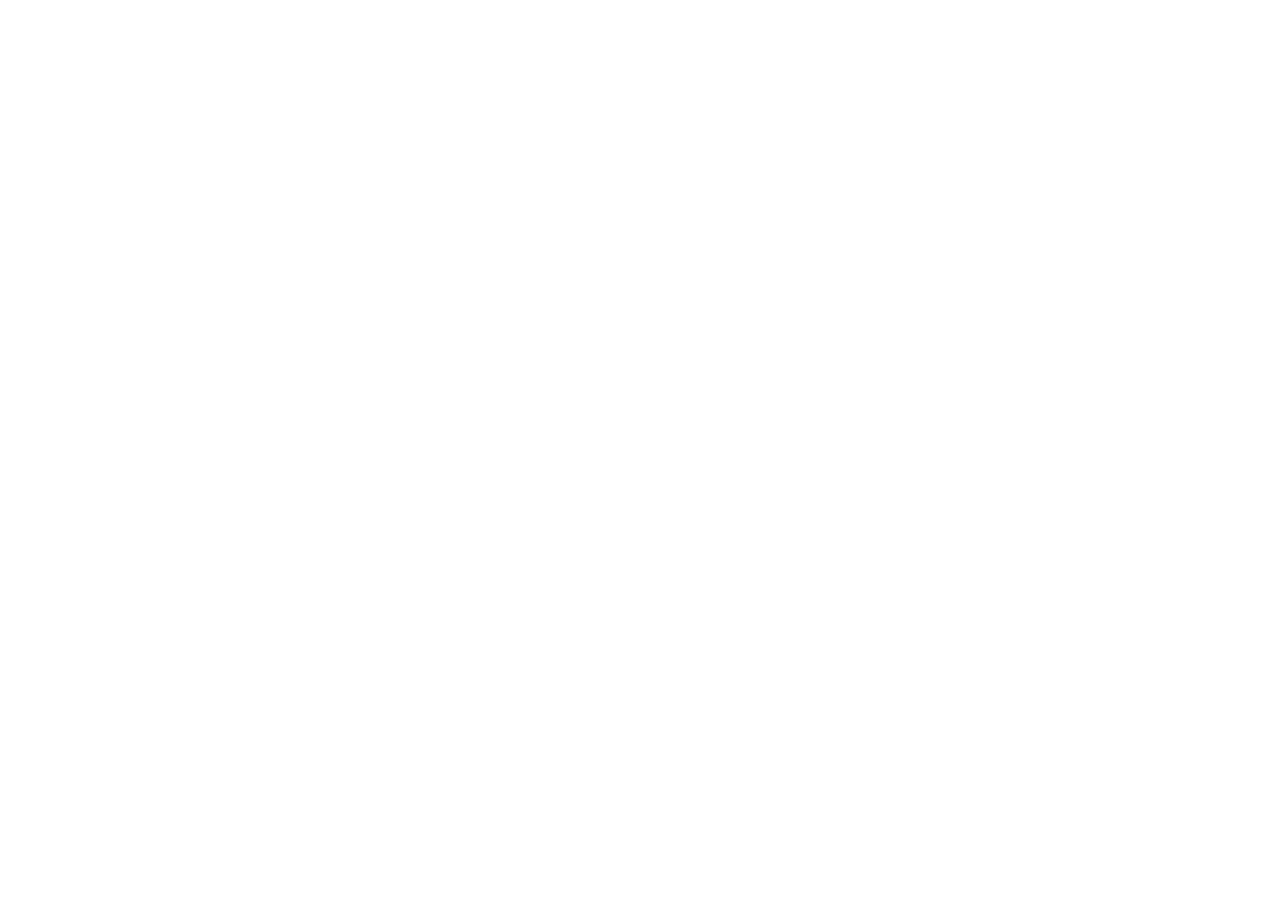
==== index.html @ 2923ce26 "Add files via upload" ====
<!DOCTYPE html>
<html lang="ja">
    <head>
        <meta charset="utf-8" />
        <meta name="description" content="" />
        <meta name="author" content="" />
        <meta name="robots" content="noindex,nofollow">
        <meta name="viewport" content="width=device-width, initial-scale=1.0">
        <!-- Title -->
        <title>KOHEI NISHIKURA | 西倉康平</title>
        <!-- Favicon -->
        <link rel="icon" type="image/x-icon" href="assets/favicon.ico" sizes="75x75">
        <link rel="apple-touch-icon" href="assets/apple-touch-icon.png.png" sizes="180x180">
        <link rel="icon" type="image/png" href="assets/android-touch-icon.png.png" sizes="192x192">
        <!-- Core theme CSS -->
        <link href="css/styles.css" rel="stylesheet" />
        <!-- Import Google Fonts -->
        <link rel="preconnect" href="https://fonts.googleapis.com">
        <link rel="preconnect" href="https://fonts.gstatic.com" crossorigin>
        <link href="https://fonts.googleapis.com/css2?family=Noto+Sans+JP:wght@100;300;400;500;700&display=swap" rel="stylesheet">
        <!-- Import jQuery -->
        <script src="https://code.jquery.com/jquery-2.2.4.js" integrity="sha256-iT6Q9iMJYuQiMWNd9lDyBUStIq/8PuOW33aOqmvFpqI=" crossorigin="anonymous"></script>
        <script>
        $(function() {
            const hum = $('#hamburger, .close')
            const nav = $('.sp-nav')
            hum.on('click', function(){
                nav.toggleClass('toggle');
            });
        });
        </script>
    </head>
    <body class="fadeIn h-100">
        <main>
            <header>
                <h1>
                    <a class="my-name" href="index.html">KOHEI NISHIKURA</a>
                </h1>
                <!-- PC Navigation -->
                <nav class="pc-nav">
                    <ul>
                        <li><a href="about.html">ABOUT</a></li>
                        <li><a href="works.html">WORKS</a></li>
                        <li><a href="contact.html">CONTACT</a></li>
                    </ul>
                </nav>
                <!-- Smartphone Navigation -->
                <nav class="sp-nav">
                    <ul>
                        <li><a href="about.html">ABOUT</a></li>
                        <li><a href="works.html">WORKS</a></li>
                        <li><a href="contact.html">CONTACT</a></li>
                        <li class="close"><span>閉じる</span></li>
                    </ul>
                </nav>
                <div id="hamburger">
                    <span></span>
                </div>
            </header>
            <!-- TopView_bg Setting -->
            <div class="no-scroll area_top_view">
                <a href="works.html">
                    <img class="pc" src="./assets/img/top-view_pc.jpg" alt="Works_PC">
                    <img class="sp" src="./assets/img/top-view_sp.jpg" alt="Works_SP">
                </a>
            </div>
        </main>
        <!-- Footer -->
        <footer>
            <!-- <p class="copyright">Copyright &copy; 2022 KOHEI NISHIKURA</p> -->
        </footer>
        <script src="js/scripts.js"></script>
    </body>
</html>
---- css/styles.css ----
@charset "UTF-8";

* {
   box-sizing: border-box;
}

body {
   margin: 0;
   padding: 0;
}

header {
   padding: 30px 4% 30px;
   position: fixed;
   top: 0;
   width: 100%;
   background-color: #fff;
   display: flex;
   align-items: center;
   clear: both;
   z-index: 1;
}

h1 {
   margin: 0;
   padding: 0;
   font-size: 24px;
   font-family: 'Noto Sans JP', sans-serif;
   font-weight: 700;
}

h2 {
   font-size: 40px;
   font-family: 'Noto Sans JP', sans-serif;
   color: #4b4b4b;
}

h3 {
   font-size: 20px;
   font-family: 'Noto Sans JP', sans-serif;
   color: #4b4b4b;
}

a {
   font-family: 'Noto Sans JP', sans-serif;
   font-size: 16px;
   text-decoration: none;
   color: #4b4b4b;
}

p {
   font-family: 'Noto Sans JP', sans-serif;
   font-weight: 400;
}

nav {
   font-family: 'Noto Sans JP', sans-serif;
   font-weight: 300;
   margin: 0 0 0 auto;
}

ul {
   display: flex;
   list-style: none;
   margin: 0;
}

li {
   font-size: 14px;
   margin: 0 0 0 15px;
}

footer {
   background: #fff;
   position: sticky;
   top: 100vh;
   width: 100%;
}

/* スクロール禁止 */
.no-scroll {
   overflow: hidden;
}

/* FadeIn Anim Setting */
.fadeIn {
   animation-name: fadeInAnime;
   animation-duration: 1s;
   animation-fill-mode: forwards;
   opacity: 0;
}
@keyframes fadeInAnime{
   from {
      opacity: 0;
   }

   to {
      opacity: 1;
   }
}

/* KOHEI NISHIKRA */
.my-name {
   font-size: 24px;
   font-weight: 700;
   margin-left: 5px;
}

.about-name {
   font-size: 18px;
   font-weight: 400;
}

.rubyposition_under{
   display: inline-block;
   font-family: 'Noto Sans JP', sans-serif;
   font-size: 24px;
   font-weight: 700;
   color: #4b4b4b;
   margin-bottom: 10px;
}
.rubyposition_under ruby{
   display: flex;
   flex-direction: column;
   text-align-last: justify;
}

/* Banner Setting */
.h-100 {
   display: flex;
   flex-direction: column;
   min-height: 100vh;
}

/* TopView */
.area_top_view{
   height: 100vh;
   display: flex;
   justify-content: center;
   align-items: center;
}

/* パソコンで見たときは"pc"のclassがついた画像が表示される */
.pc { display: block !important;
}
.sp { display: none !important;
}

/* PC状態で SP Nav Menu を消す */
.sp-nav {
   display: none;
}

.nav-bold {
   font-weight: bold;
}

/* WORKS List 全体 (各行最大3つまで制御) */
.content {
   max-width: 1920px; /* 全体枠 */
   margin-left: auto; /* 左側中央揃え */
   margin-right: auto; /* 右側中央揃え */
}

/* WORKS List 全体 */
.card-wrap {
   display: flex;
   width: auto;
   flex-wrap: wrap; /* 各行最大3つ制御? */
   justify-content: space-evenly; /* 可変ウィンドウ等幅揃え */
}

/* WORKS 個別 Setting */
.card-list {
   max-width: 100%;
   margin-bottom: 10px; /* 各項下幅 */
   /* border:solid 5px #000; */
}

.card-listTitle {
   font-size: 14px; /* ここの数値が配置に影響している可能性大 */
   font-weight: 500;
   text-align: center;
   margin: 30px 0;
}

.card-listImage {
   width: 100%;
   height: auto;
   text-align: center;
   position: relative;
   z-index: -1;
}

/* WORKS Thumbnail img */
.thumbnail {
   width: 50vh;
}

.text {
   max-width: 100vw;
   margin-top: 10vh;
   margin-left: auto;
   margin-right: auto;
   text-align: center;
}

.copyright {
   font-size: 14px;
   font-weight: 400;
   text-align: center;
   color: #4b4b4b;
}

@media screen and (max-width :1280px){
   h2 {
      font-size: 30px;
   }

   .card-wrap {
      display: block;
   }

   .card-listTitle {
      font-size: 12px;
      margin: auto;
   }

   .thumbnail {
      width: 42vh;
      height: auto;
   }
   .card-listTitle {
      font-size: 14px; /* ここの数値が配置に影響している可能性大 */
      font-weight: 500;
      text-align: center;
      margin: 30px 0;
   }
}

@media screen and (max-width: 640px) {
   .pc { display: none !important;
   }

   .sp {
      display: block !important;
      width: 50vh;
      height: auto;
   }

   /* SP状態で PC Nav Menu を消す */
   .pc-nav {
      display: none;
   }

   /* SP Nav Menu */
   .sp-nav {
      z-index: 10;
      position: fixed;
      top: 0;
      left: 0;
      width: 100%;
      height: 100vh;
      display: block;
      background: rgba(0, 0, 0, .8);
      opacity: 0;
      transform: translateY(-100%);
      transition: all .2s ease-in-out;
   }

   /* ハンバーガーメニュー */
   #hamburger {
      position: relative;
      display: block;
      width: 30px;
      height: 25px;
      margin: 0 0 0 auto;
   }
   #hamburger span {
      position: absolute;
      top: 50%;
      left: 0;
      display: block;
      width: 100%;
      height: 2px;
      background-color: #4b4b4b;
      transform: translateY(-50%);
   }
   #hamburger::before {
      content: '';
      display: block;
      position: absolute;
      top: 0;
      left: 0;
      width: 100%;
      height: 2px;
      background-color: #4b4b4b;
   }
   #hamburger::after {
      content: '';
      display: block;
      position: absolute;
      bottom: 0;
      left: 0;
      width: 70%;
      height: 2px;
      background-color: #4b4b4b;
   }

   /* スマホメニュー */
   .sp-nav ul {
      padding: 0;
      display: flex;
      flex-direction: column;
      justify-content: center;
      align-items: center;
      height: 100%;
   }
   .sp-nav li {
      margin: 0;
      padding: 0;
   }
   .sp-nav li span {
      font-size: 15px;
      color: #fff;
   }
   .sp-nav li a, .sp-nav li span {
      display: block;
      padding: 20px 0;
      color: #fff;
   }

   /* 閉じるアイコン */
   .sp-nav .close {
      position: relative;
      padding-left: 20px;
   }
   .sp-nav .close::before {
      content: '';
      position: absolute;
      top: 50%;
      left: 0;
      display: block;
      width: 16px;
      height: 1px;
      background: #fff;
      transform: rotate( 45deg );
   }
   .sp-nav .close::after {
      content: '';
      position: absolute;
      top: 50%;
      left: 0;
      display: block;
      width: 16px;
      height: 1px;
      background: #fff;
      transform: rotate( -45deg );
   }
   .toggle {
      transform: translateY( 0 );
      opacity: 1;
   }
}
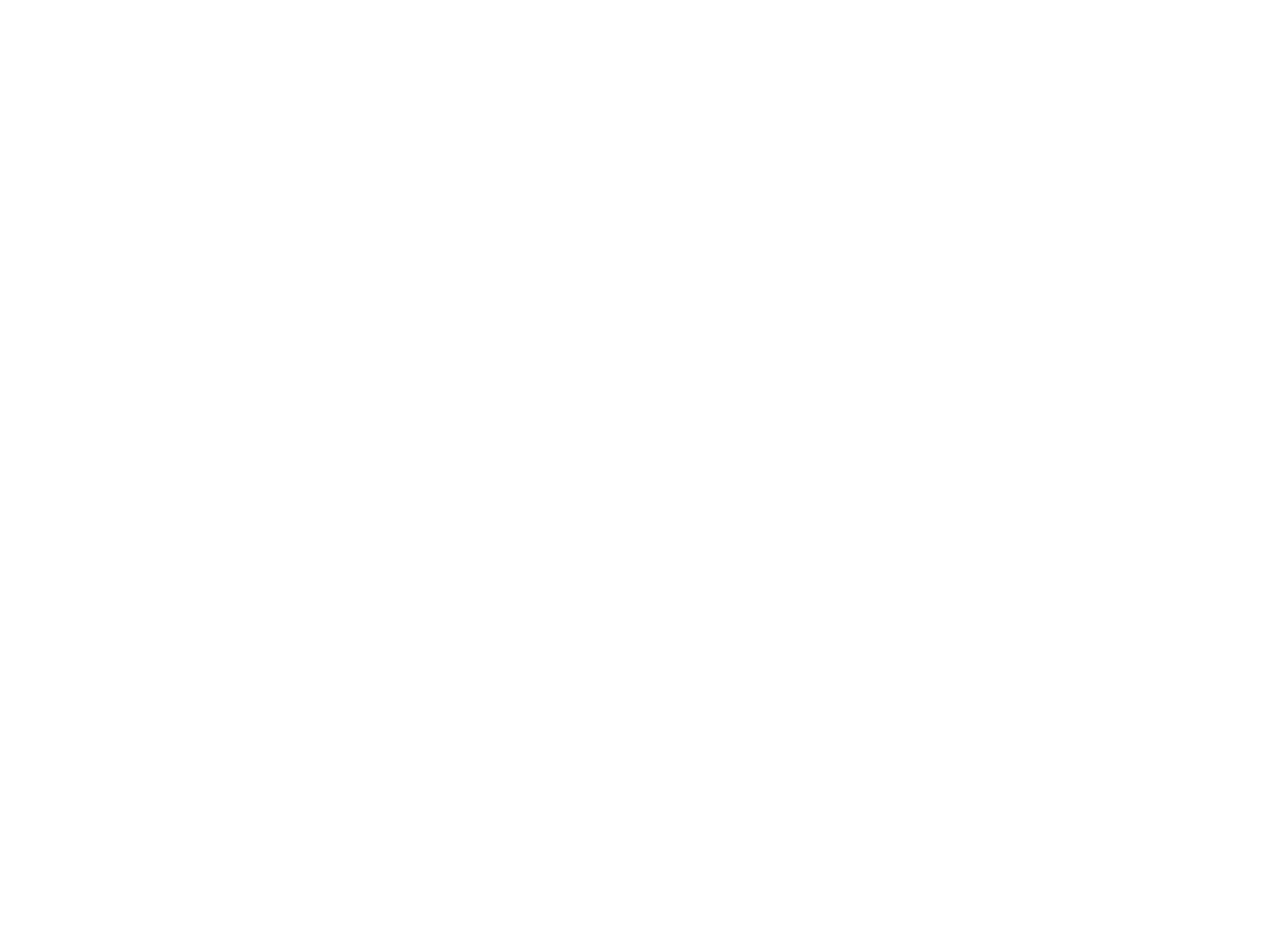
==== commit 93dd74a7: "Add files via upload" ====
--- a/index.html
+++ b/index.html
@@ -58,7 +58,7 @@
                 </div>
             </header>
             <!-- TopView_bg Setting -->
-            <div class="no-scroll area_top_view">
+            <div class="area_top_view">
                 <a href="works.html">
                     <img class="pc" src="./assets/img/top-view_pc.jpg" alt="Works_PC">
                     <img class="sp" src="./assets/img/top-view_sp.jpg" alt="Works_SP">
@@ -67,7 +67,7 @@
         </main>
         <!-- Footer -->
         <footer>
-            <!-- <p class="copyright">Copyright &copy; 2022 KOHEI NISHIKURA</p> -->
+            <p class="copyright">Copyright &copy; 2022 KOHEI NISHIKURA</p>
         </footer>
         <script src="js/scripts.js"></script>
     </body>
--- a/css/styles.css
+++ b/css/styles.css
@@ -255,17 +255,17 @@
 
    /* SP Nav Menu */
    .sp-nav {
-      z-index: 10;
+      background: rgba(0, 0, 0, .8);
+      display: block;
       position: fixed;
       top: 0;
       left: 0;
       width: 100%;
       height: 100vh;
-      display: block;
-      background: rgba(0, 0, 0, .8);
       opacity: 0;
       transform: translateY(-100%);
       transition: all .2s ease-in-out;
+      z-index: 10;
    }
 
    /* ハンバーガーメニュー */
@@ -321,7 +321,7 @@
       padding: 0;
    }
    .sp-nav li span {
-      font-size: 15px;
+      font-size: 14px;
       color: #fff;
    }
    .sp-nav li a, .sp-nav li span {
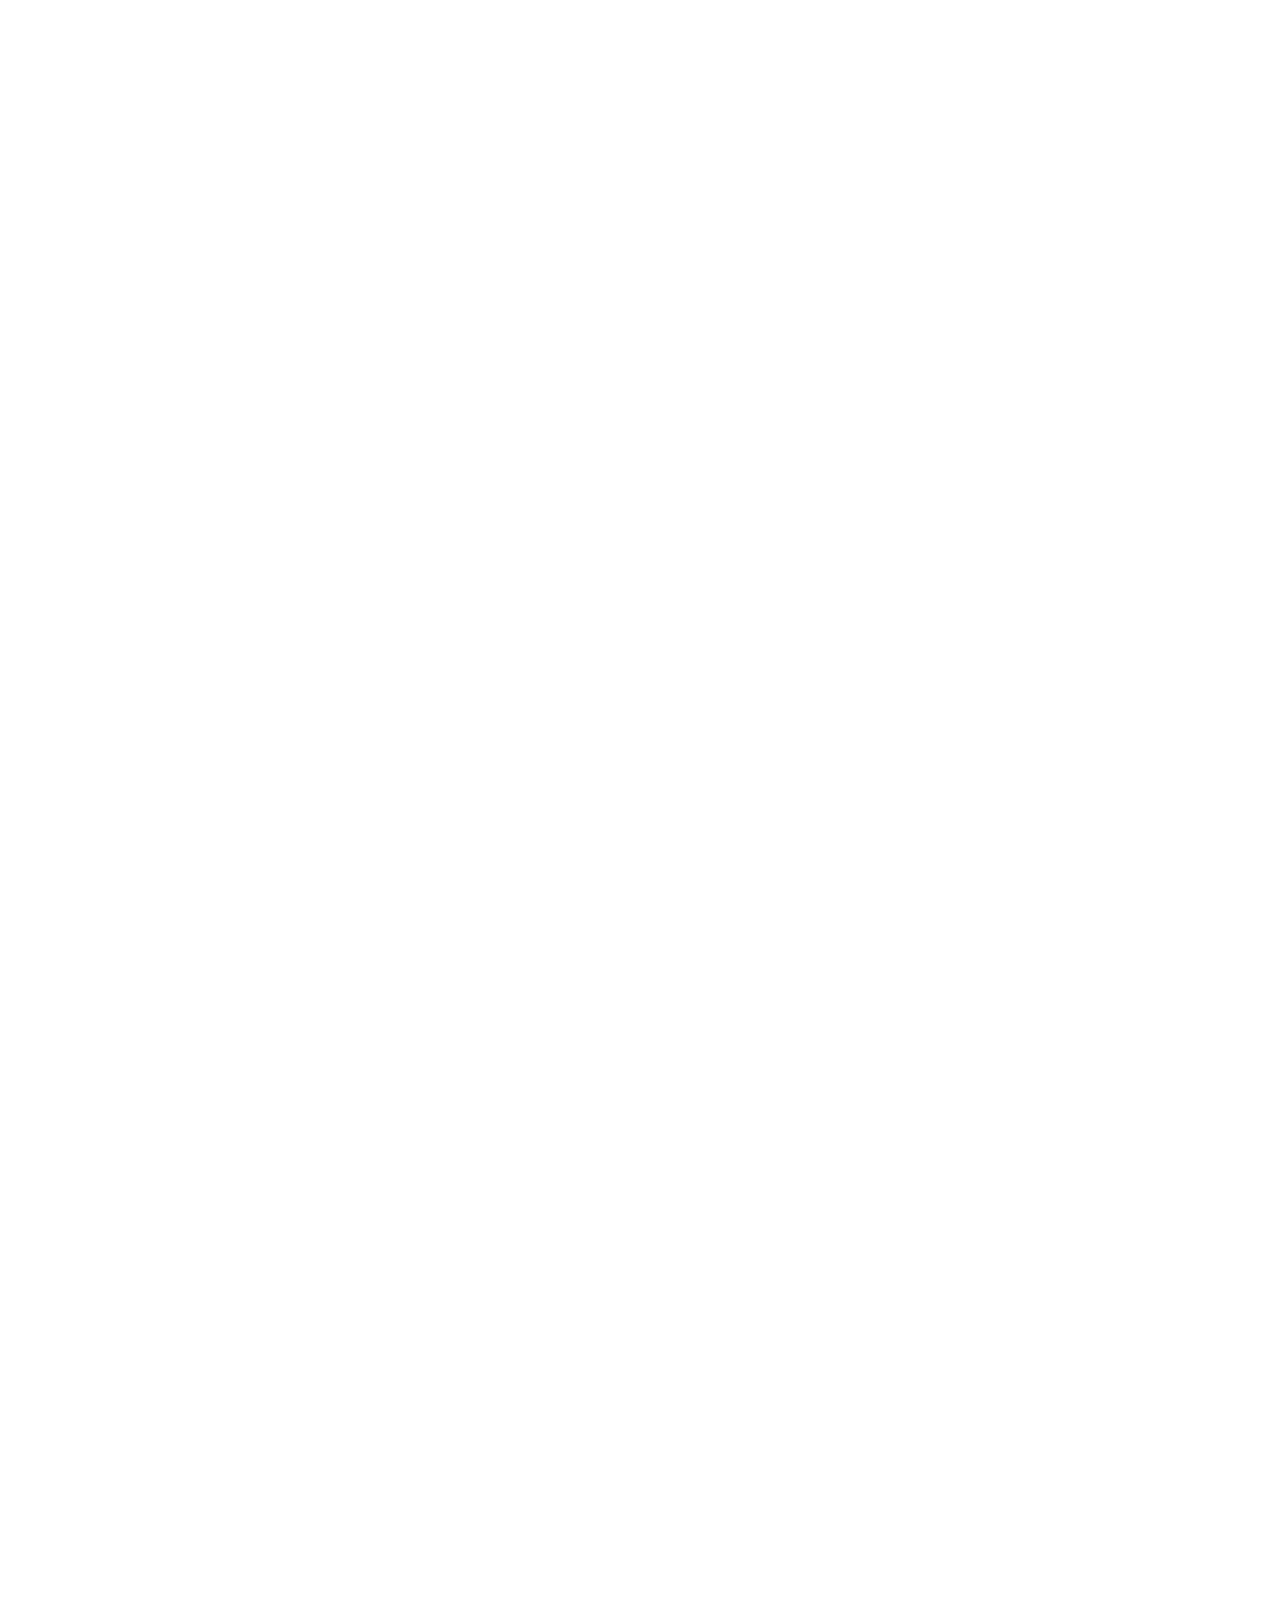
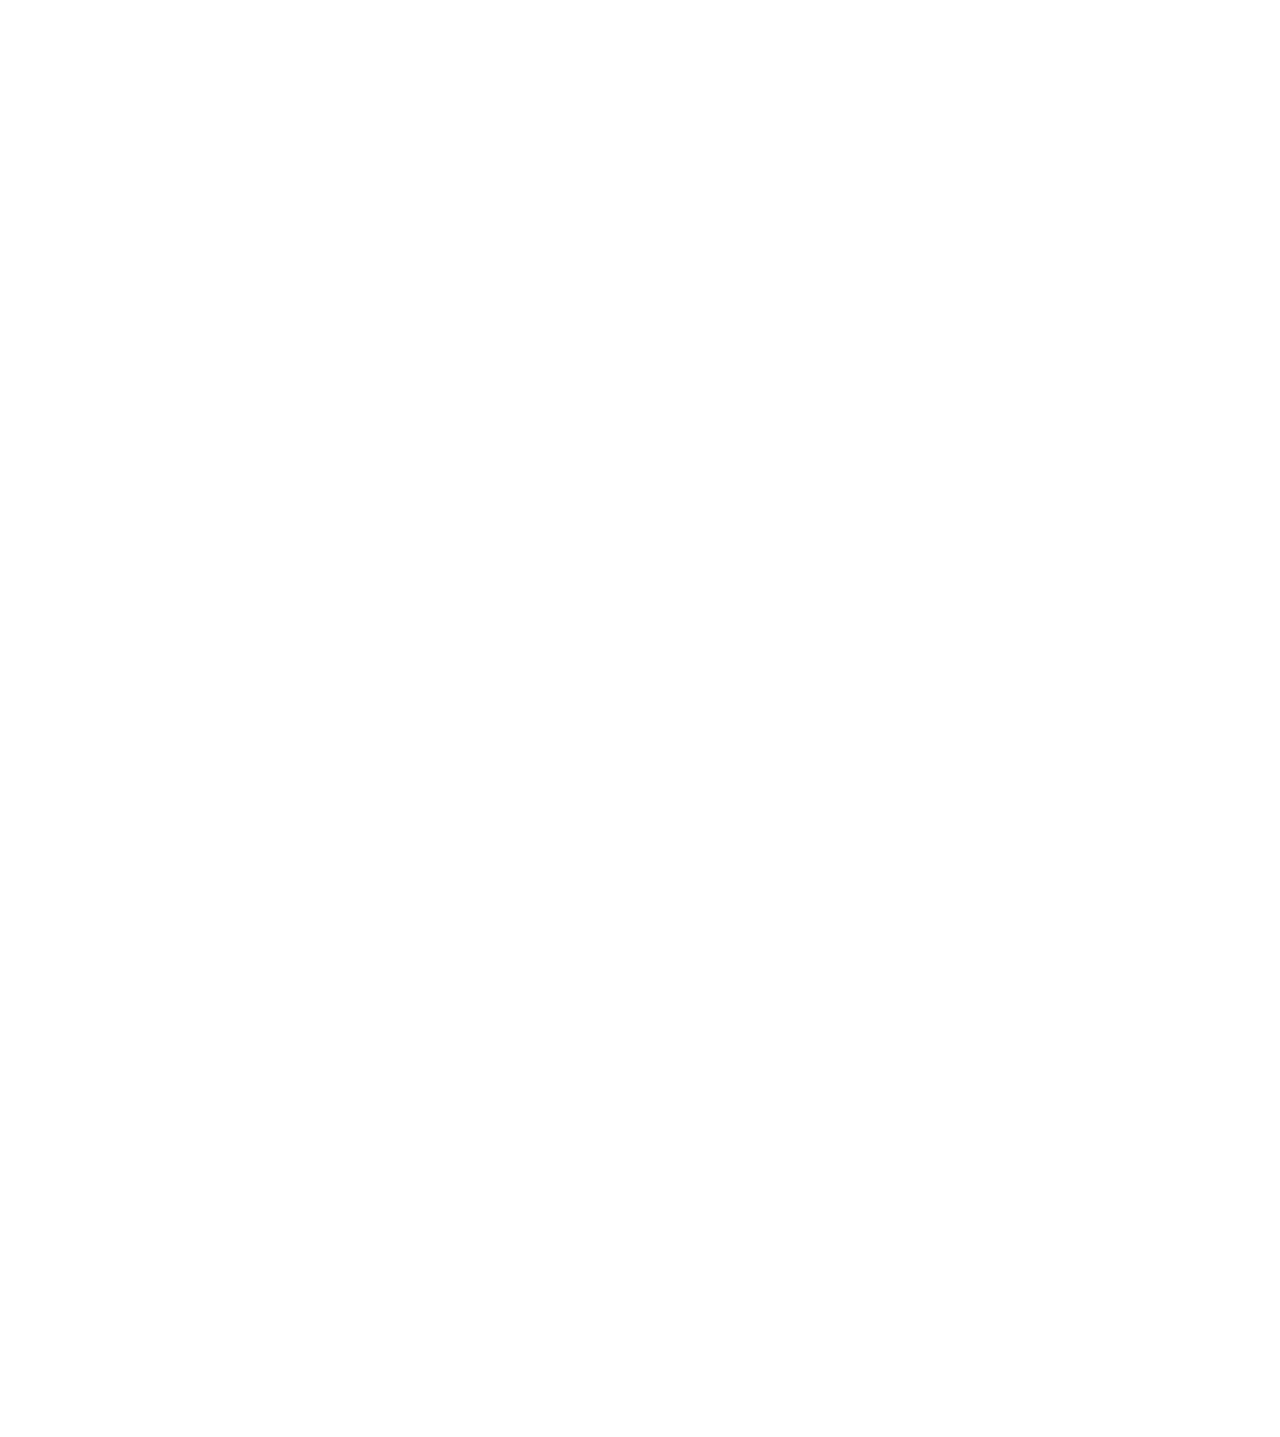
==== commit 0dc14e68: "Add files via upload" ====
--- a/index.html
+++ b/index.html
@@ -61,14 +61,19 @@
             <div class="area_top_view">
                 <a href="works.html">
                     <img class="pc" src="./assets/img/top-view_pc.jpg" alt="Works_PC">
-                    <img class="sp" src="./assets/img/top-view_sp.jpg" alt="Works_SP">
+                    <!-- スライドショーのコンテナ -->
+                    <div class="sp-slideshow">
+                        <!-- 各画像は"sp-slide"クラスを持ち、スライドとして機能する -->
+                        <img src="./assets/img/top-view_sp-01.jpg" alt="Works_SP01" class="sp-slide" />
+                        <img src="./assets/img/top-view_sp-02.jpg" alt="Works_SP02" class="sp-slide" />
+                    </div>
                 </a>
             </div>
         </main>
         <!-- Footer -->
         <footer>
-            <p class="copyright">Copyright &copy; 2022 KOHEI NISHIKURA</p>
+            <p class="copyright">Copyright &copy; 2023 KOHEI NISHIKURA</p>
         </footer>
         <script src="js/scripts.js"></script>
     </body>
-</html>+</html>
--- a/css/styles.css
+++ b/css/styles.css
@@ -239,13 +239,29 @@
 }
 
 @media screen and (max-width: 640px) {
-   .pc { display: none !important;
-   }
-
+   .pc {
+      display: none !important;
+   }
+
+/* スマホ表示の画像は非表示に設定 */
    .sp {
-      display: block !important;
-      width: 50vh;
-      height: auto;
+      display: none;
+   }
+
+/* SP状態でのスライドショーのコンテナ */
+   .sp-slideshow {
+      width: 100%; /* コンテナの幅を100%に設定 */
+      height: auto; /* 高さは自動 */
+      display: none; /* 最初は非表示に設定 */
+   }
+
+/* スライドショーの各画像に対するスタイル */
+   .sp-slideshow img {
+      width: 50vh; /* 画像の幅をビューポートの高さの50%に設定 */
+      height: auto; /* 画像の高さは自動 */
+      display: none; /* 最初は非表示に設定 */
+      opacity: 0; /* 初期の透明度を0に設定 */
+      transition: opacity 1s ease-in-out; /* 透明度の変化を1秒かけて行う */
    }
 
    /* SP状態で PC Nav Menu を消す */
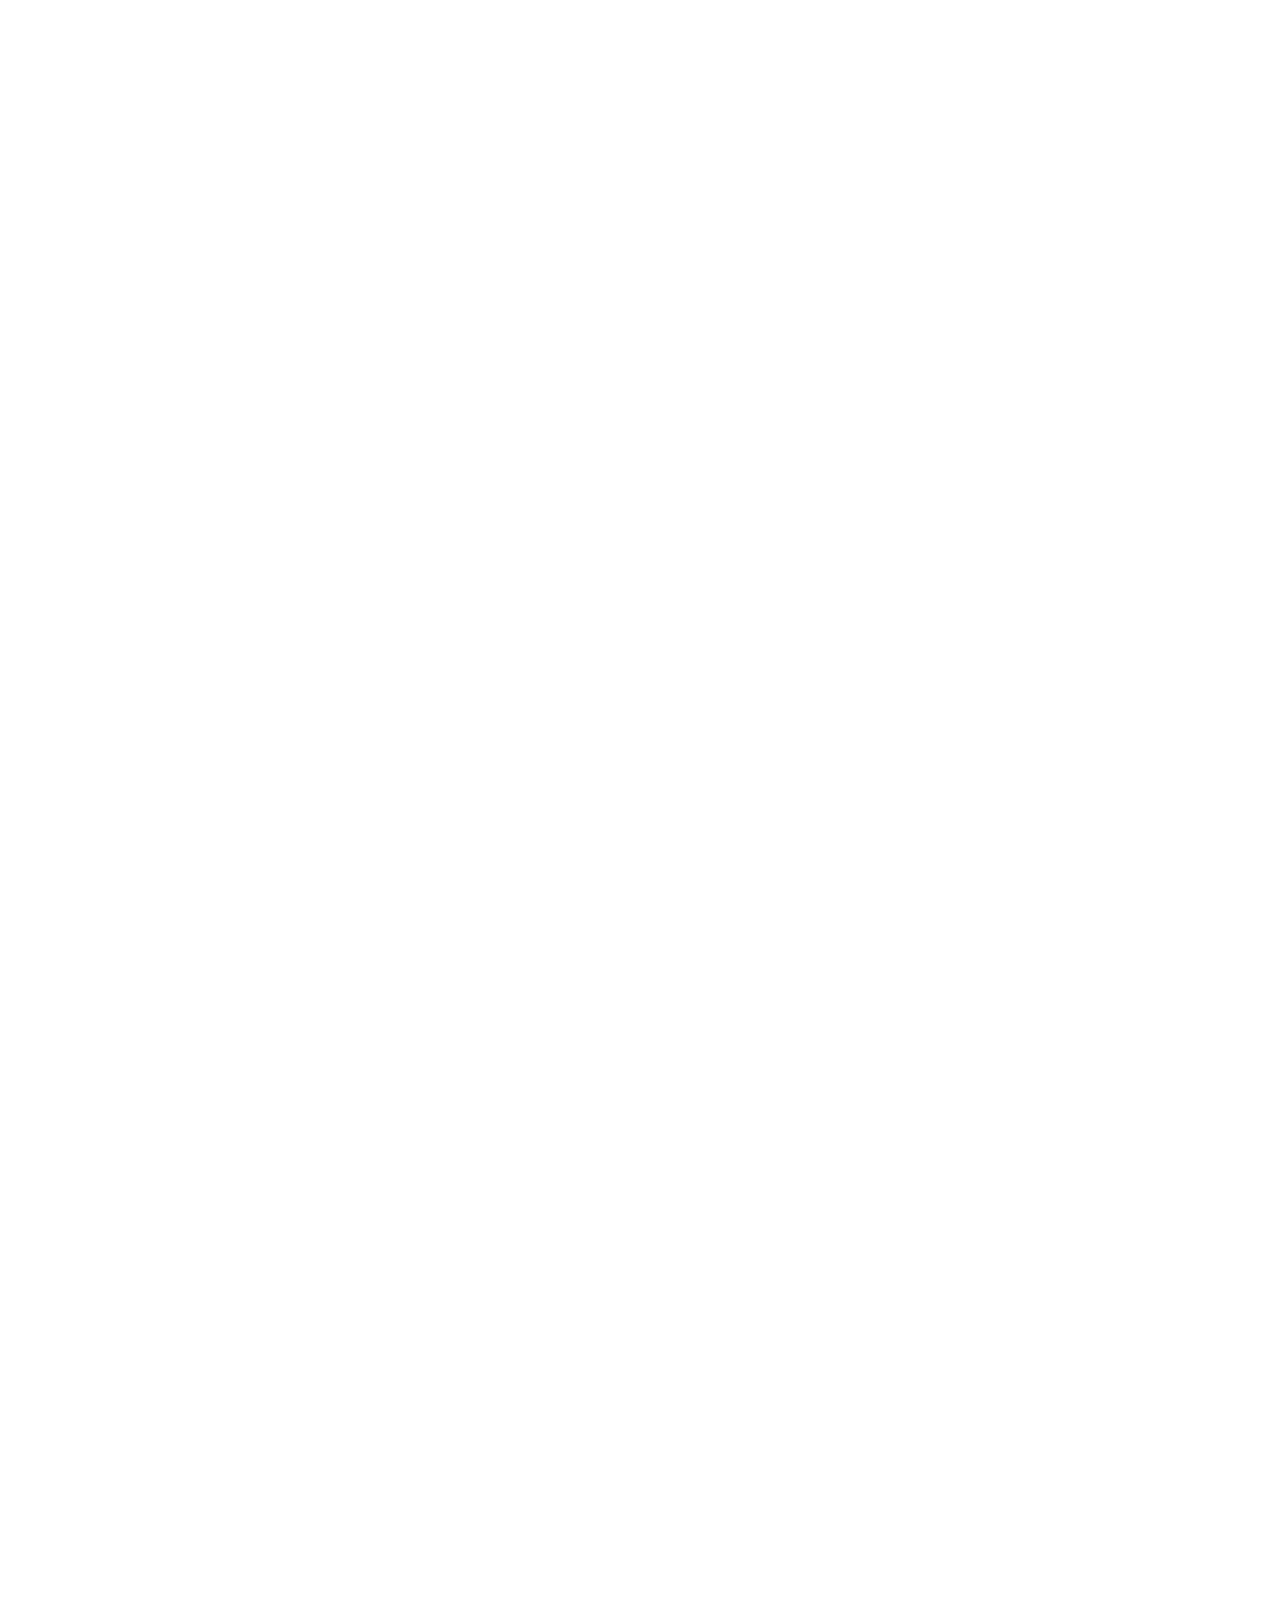
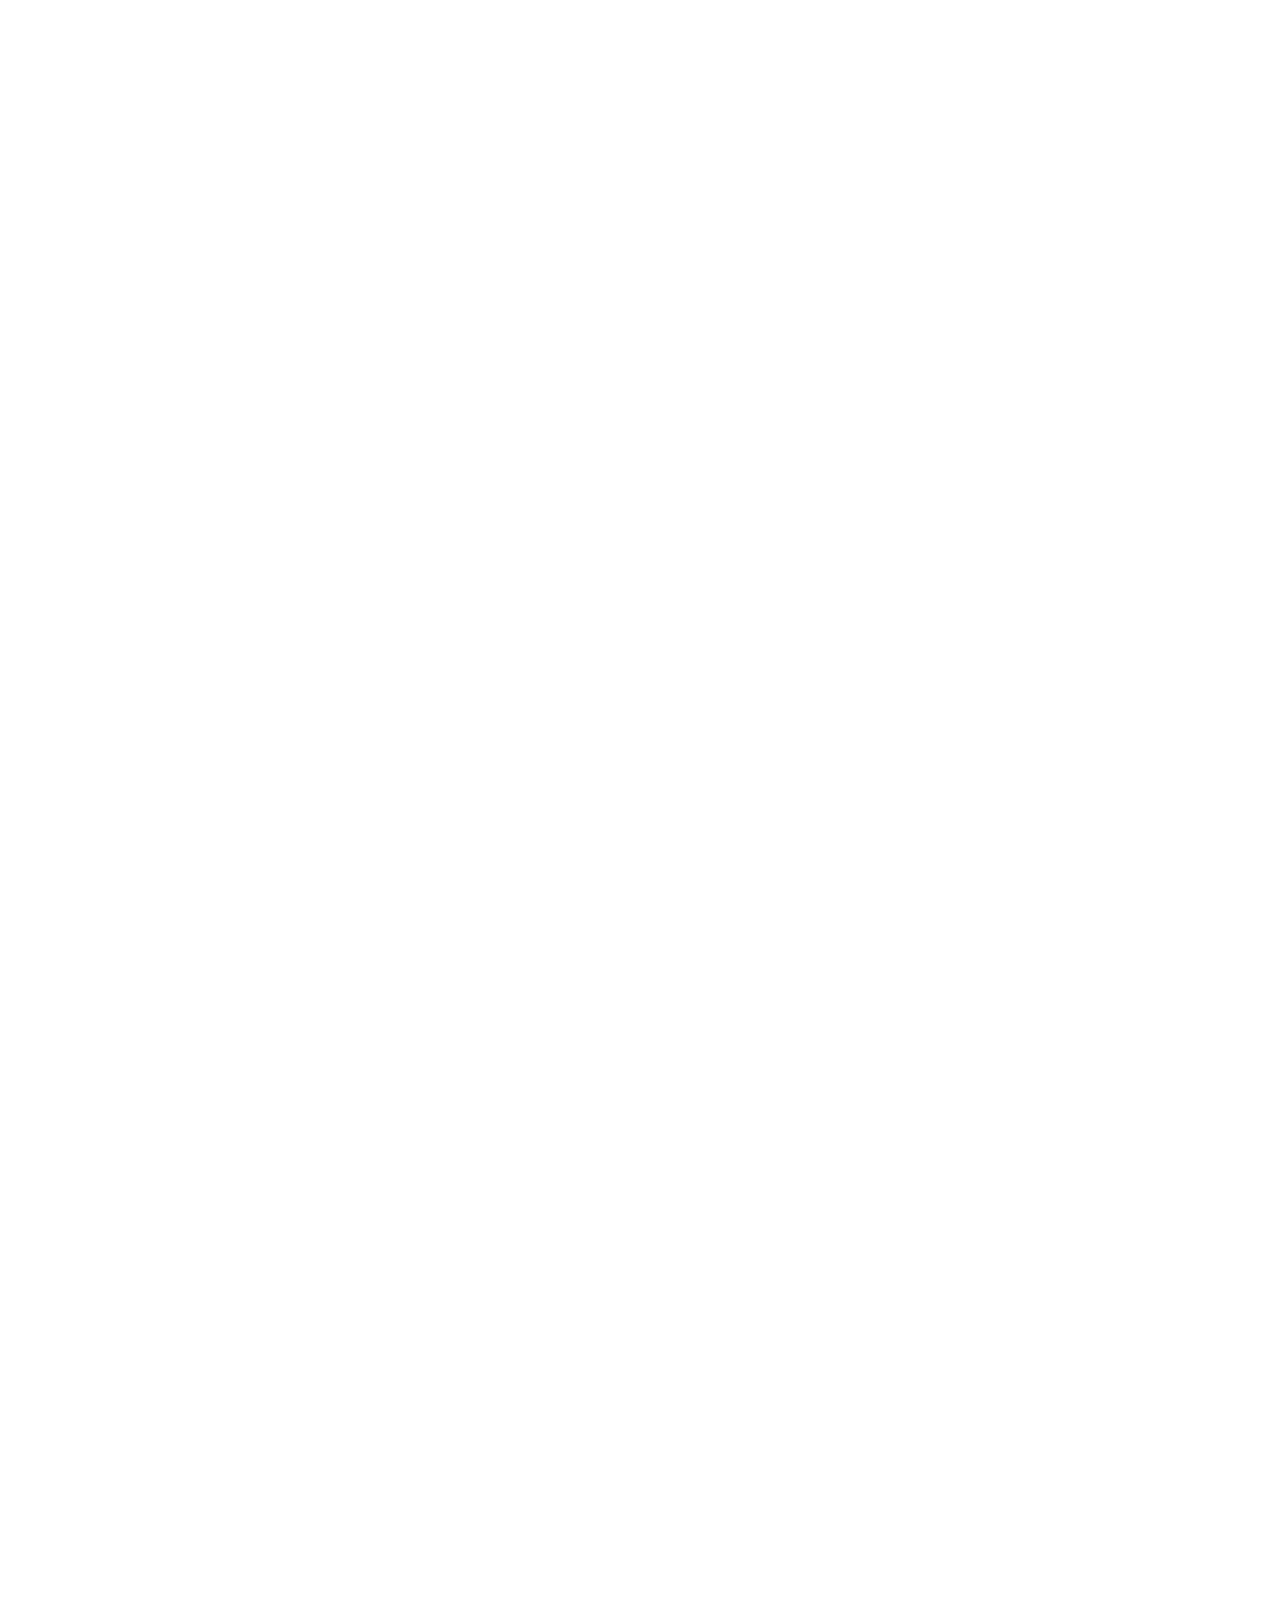
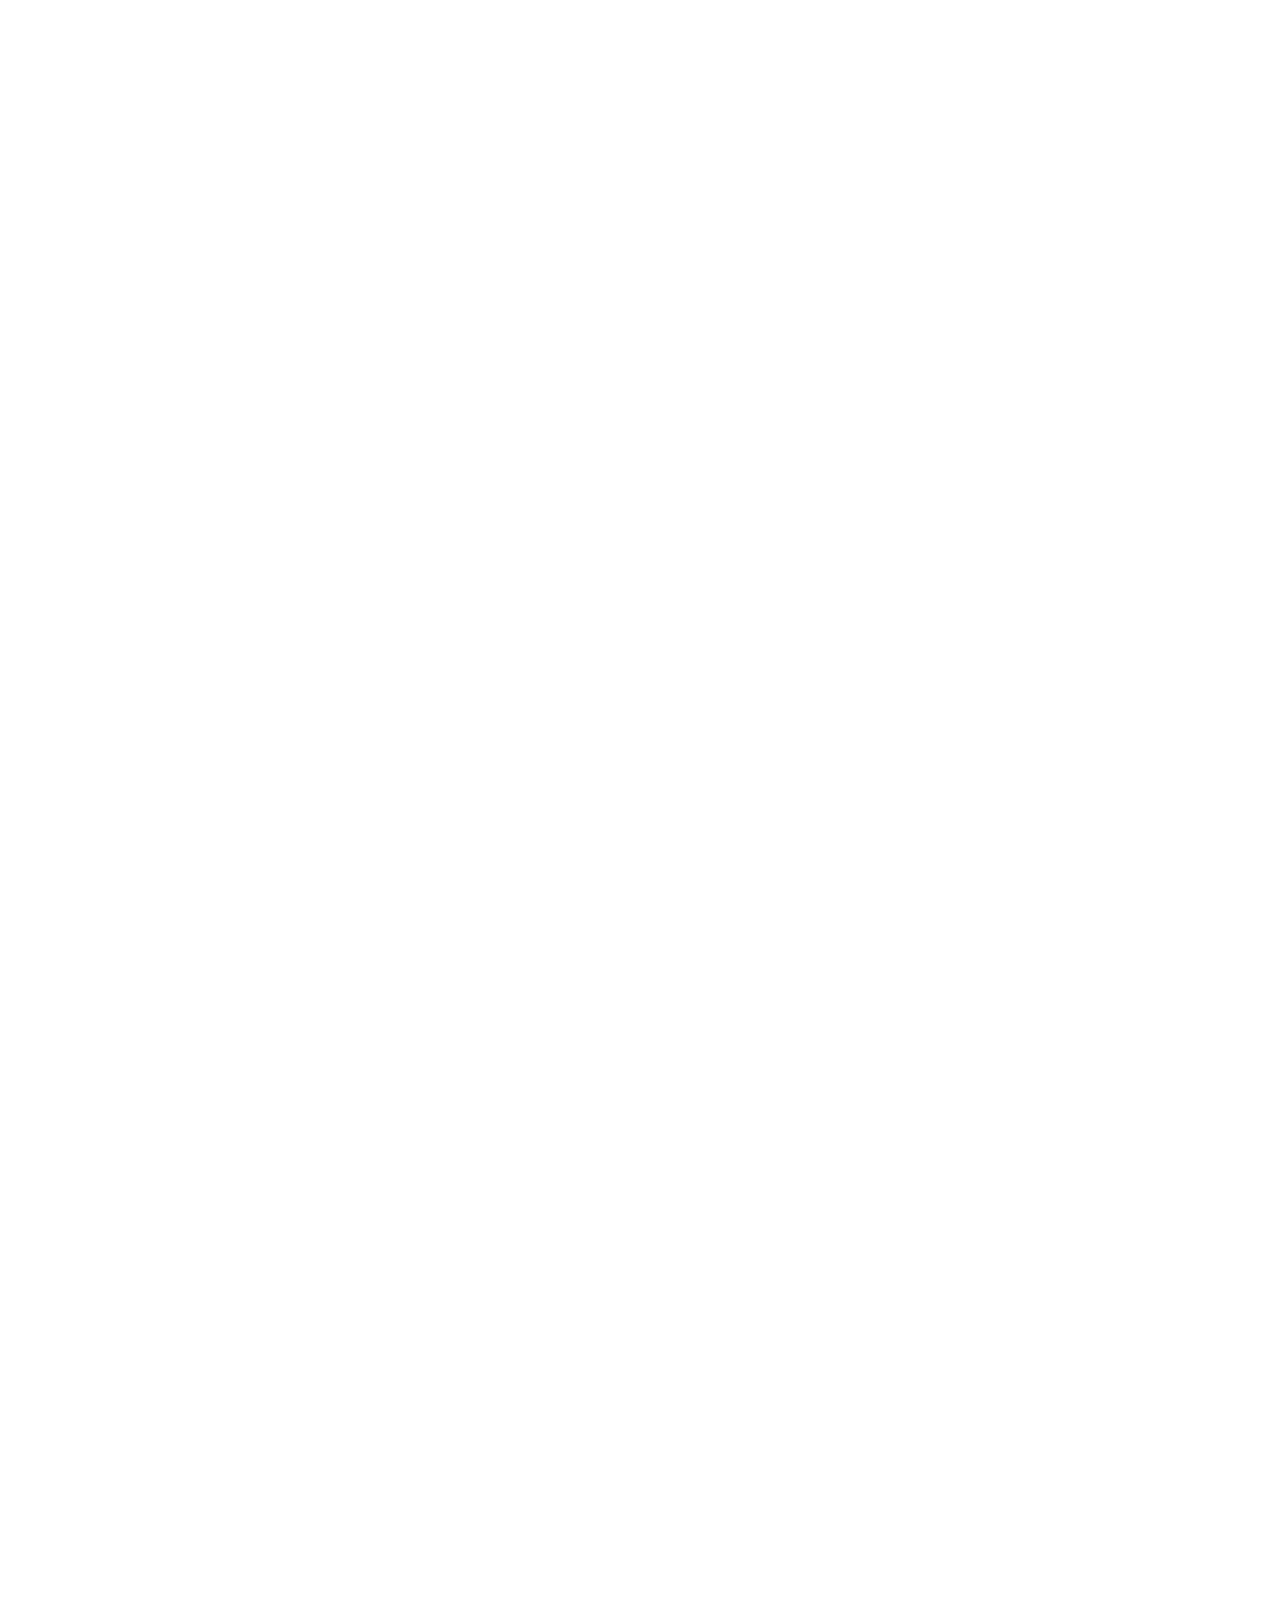
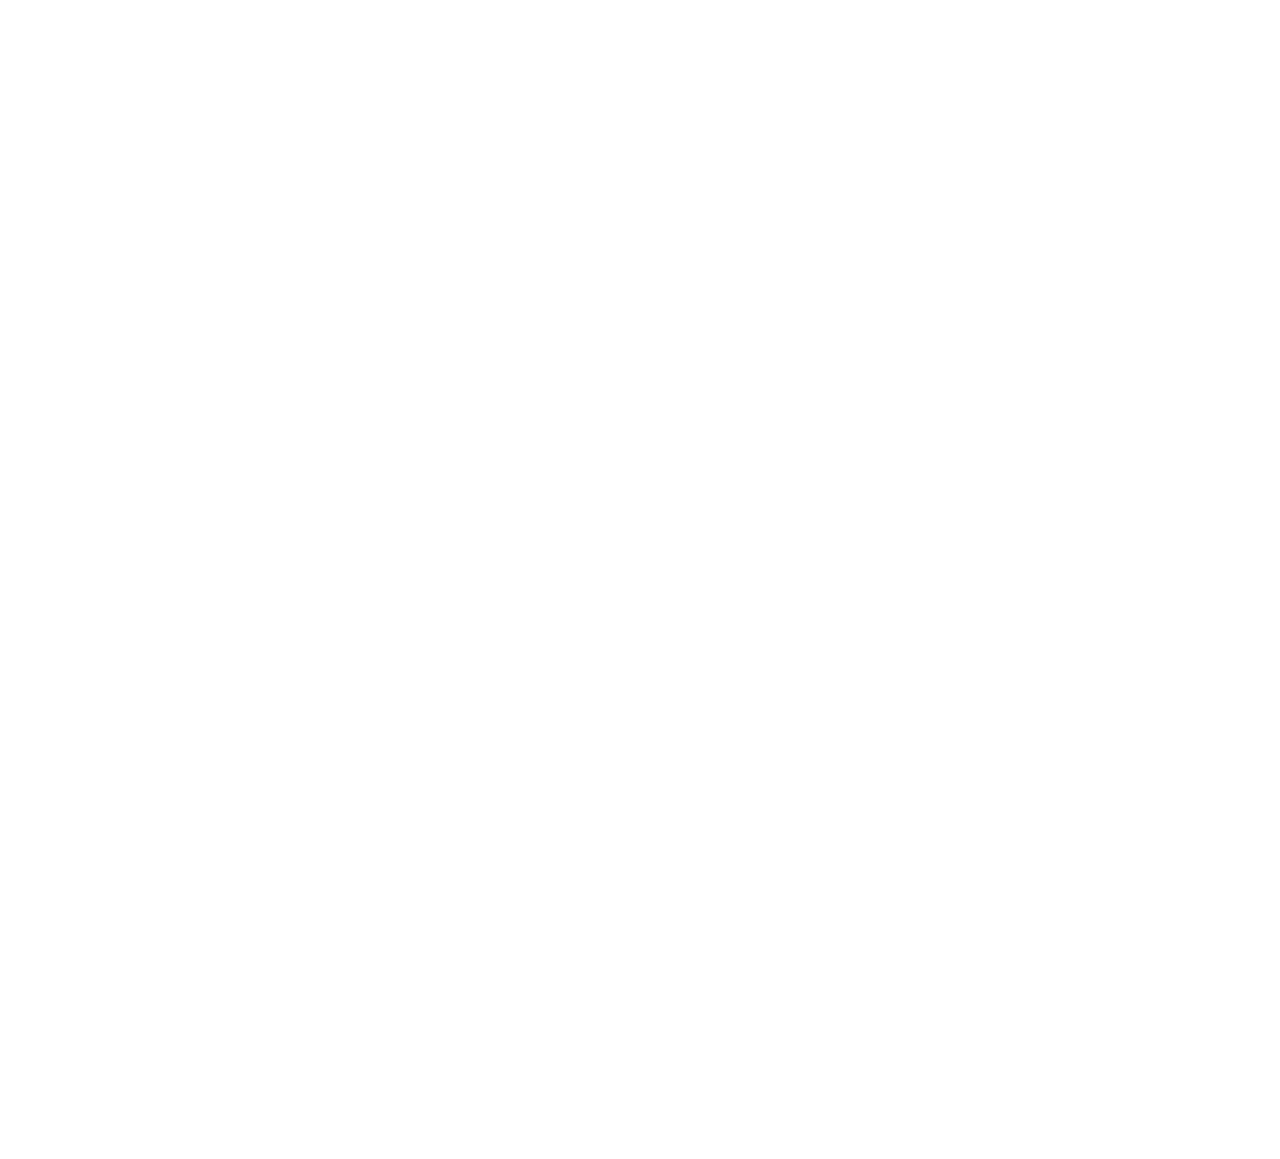
==== commit e0729711: "Add files via upload" ====
--- a/index.html
+++ b/index.html
@@ -10,8 +10,8 @@
         <title>KOHEI NISHIKURA | 西倉康平</title>
         <!-- Favicon -->
         <link rel="icon" type="image/x-icon" href="assets/favicon.ico" sizes="75x75">
-        <link rel="apple-touch-icon" href="assets/apple-touch-icon.png.png" sizes="180x180">
-        <link rel="icon" type="image/png" href="assets/android-touch-icon.png.png" sizes="192x192">
+        <link rel="apple-touch-icon" href="assets/apple-touch-icon.png" sizes="180x180">
+        <link rel="icon" type="image/png" href="assets/android-touch-icon.png" sizes="192x192">
         <!-- Core theme CSS -->
         <link href="css/styles.css" rel="stylesheet" />
         <!-- Import Google Fonts -->
@@ -30,7 +30,7 @@
         });
         </script>
     </head>
-    <body class="fadeIn h-100">
+    <body class="index-page fadeIn h-100">
         <main>
             <header>
                 <h1>
@@ -66,6 +66,8 @@
                         <!-- 各画像は"sp-slide"クラスを持ち、スライドとして機能する -->
                         <img src="./assets/img/top-view_sp-01.jpg" alt="Works_SP01" class="sp-slide" />
                         <img src="./assets/img/top-view_sp-02.jpg" alt="Works_SP02" class="sp-slide" />
+                        <img src="./assets/img/top-view_sp-03.jpg" alt="Works_SP03" class="sp-slide" />
+                        <img src="./assets/img/top-view_sp-04.jpg" alt="Works_SP04" class="sp-slide" />
                     </div>
                 </a>
             </div>
--- a/css/styles.css
+++ b/css/styles.css
@@ -262,6 +262,15 @@
       display: none; /* 最初は非表示に設定 */
       opacity: 0; /* 初期の透明度を0に設定 */
       transition: opacity 1s ease-in-out; /* 透明度の変化を1秒かけて行う */
+   }
+
+   body.no-scroll {
+      overflow: hidden;
+   }
+
+   /* SP表示の際にフッターを隠す */
+   .index-page footer {
+      display: none;
    }
 
    /* SP状態で PC Nav Menu を消す */
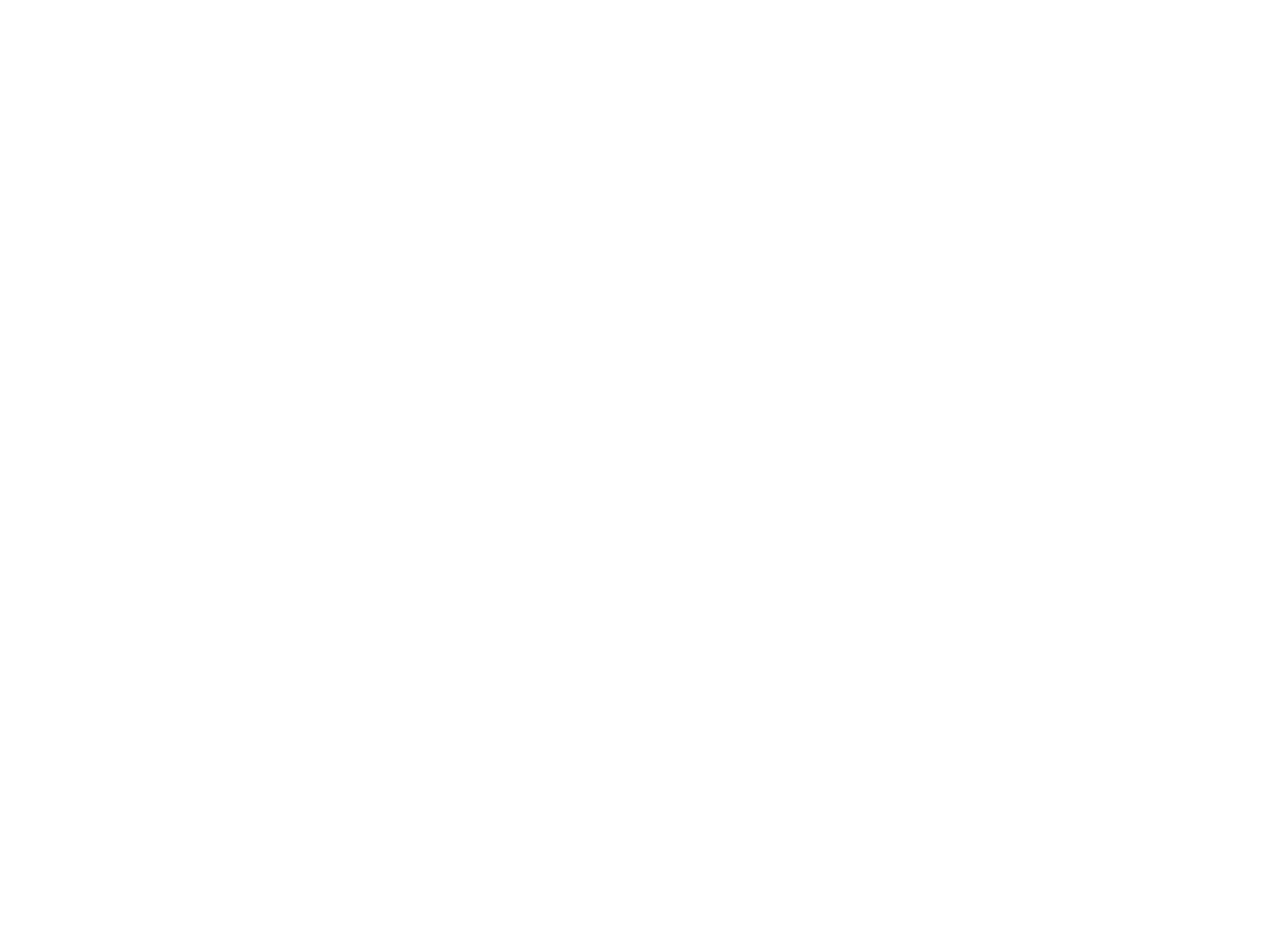
==== commit d21ff6e6: "Add files via upload" ====
--- a/index.html
+++ b/index.html
@@ -78,4 +78,4 @@
         </footer>
         <script src="js/scripts.js"></script>
     </body>
-</html>
+</html>--- a/css/styles.css
+++ b/css/styles.css
@@ -6,7 +6,7 @@
 
 body {
    margin: 0;
-   padding: 0;
+   padding: 0px;
 }
 
 header {
@@ -230,12 +230,20 @@
       width: 42vh;
       height: auto;
    }
+
    .card-listTitle {
       font-size: 14px; /* ここの数値が配置に影響している可能性大 */
       font-weight: 500;
       text-align: center;
       margin: 30px 0;
    }
+
+   .works_pc {
+      max-width: 100%;
+   }
+   .sp-slide {
+      display: none;
+   }
 }
 
 @media screen and (max-width: 640px) {
@@ -251,13 +259,13 @@
 /* SP状態でのスライドショーのコンテナ */
    .sp-slideshow {
       width: 100%; /* コンテナの幅を100%に設定 */
-      height: auto; /* 高さは自動 */
+      height: calc(100vh - 180px); /* ヘッダーの高さを引く */
       display: none; /* 最初は非表示に設定 */
    }
 
 /* スライドショーの各画像に対するスタイル */
    .sp-slideshow img {
-      width: 50vh; /* 画像の幅をビューポートの高さの50%に設定 */
+      width: 100%;
       height: auto; /* 画像の高さは自動 */
       display: none; /* 最初は非表示に設定 */
       opacity: 0; /* 初期の透明度を0に設定 */
@@ -386,4 +394,11 @@
       transform: translateY( 0 );
       opacity: 1;
    }
+
+@media screen and (min-width: 641px) {
+   .sp-slideshow, .sp {
+      display: none !important;
+      }
+   }
+
 }